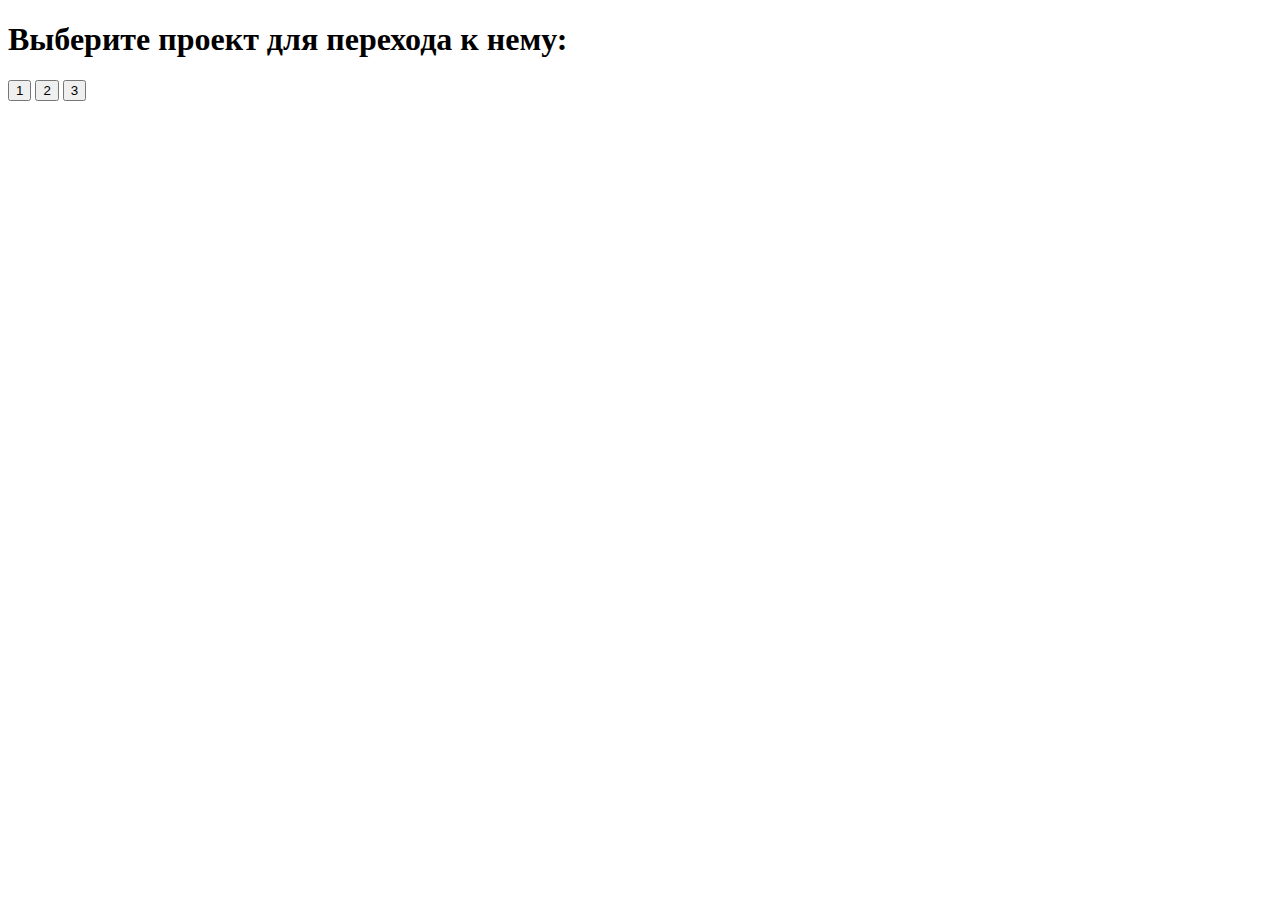
==== index.html @ 12cee839 "Start work" ====
<!DOCTYPE html>
<html lang="en">
<head>
    <meta charset="UTF-8">
    <meta http-equiv="X-UA-Compatible" content="IE=edge">
    <meta name="viewport" content="width=device-width, initial-scale=1.0">
    <title>Start page</title>
</head>
<body>
    <h1> Выберите проект для перехода к нему: </h1>
    <button>1</button>
    <button>2</button>
    <button>3</button>
</body>
</html>
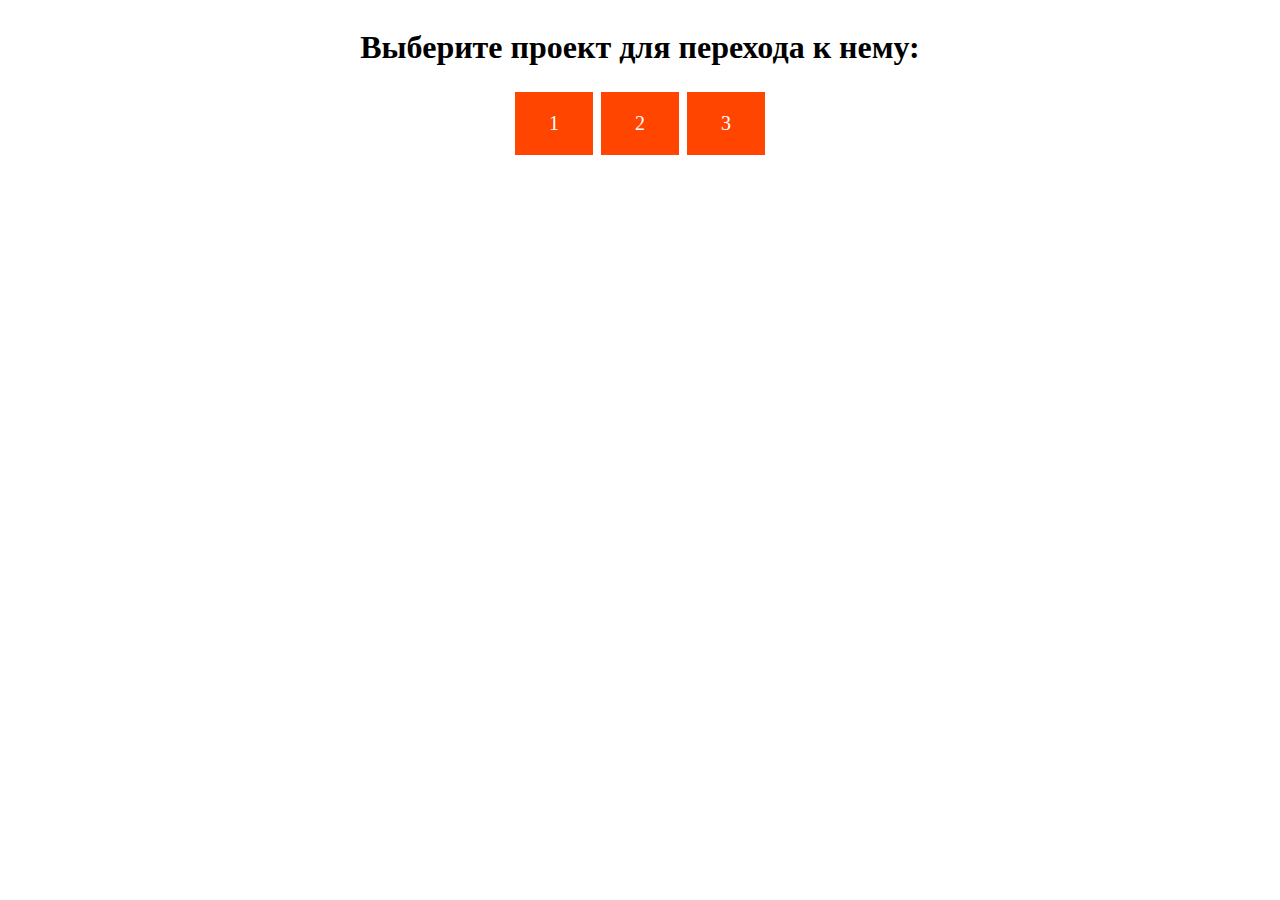
==== commit 0c775da5: "Stable version" ====
--- a/index.html
+++ b/index.html
@@ -3,13 +3,16 @@
 <head>
     <meta charset="UTF-8">
     <meta http-equiv="X-UA-Compatible" content="IE=edge">
+    <link rel="stylesheet" href="style.css">
     <meta name="viewport" content="width=device-width, initial-scale=1.0">
     <title>Start page</title>
 </head>
 <body>
     <h1> Выберите проект для перехода к нему: </h1>
-    <button>1</button>
-    <button>2</button>
-    <button>3</button>
+    <div>
+        <a href="01-cards-sources/index.html" class="button">1</a>
+        <a href="01-cards-sources/index.html" class="button">2</a>
+        <a href="01-cards-sources/index.html" class="button">3</a>
+    </div>
 </body>
 </html>--- a/style.css
+++ b/style.css
@@ -0,0 +1,19 @@
+.button {
+    background-color: #FF4500;
+    border: none;
+    color: white;
+    padding: 20px 34px;
+    text-align: center;
+    text-decoration: none;
+    display: inline-block;
+    font-size: 20px;
+    margin: 4px 2px;
+    cursor: pointer;
+    }
+
+body{
+    display: flex;
+    flex-direction: column;
+    justify-content: center;
+    align-items: center;
+}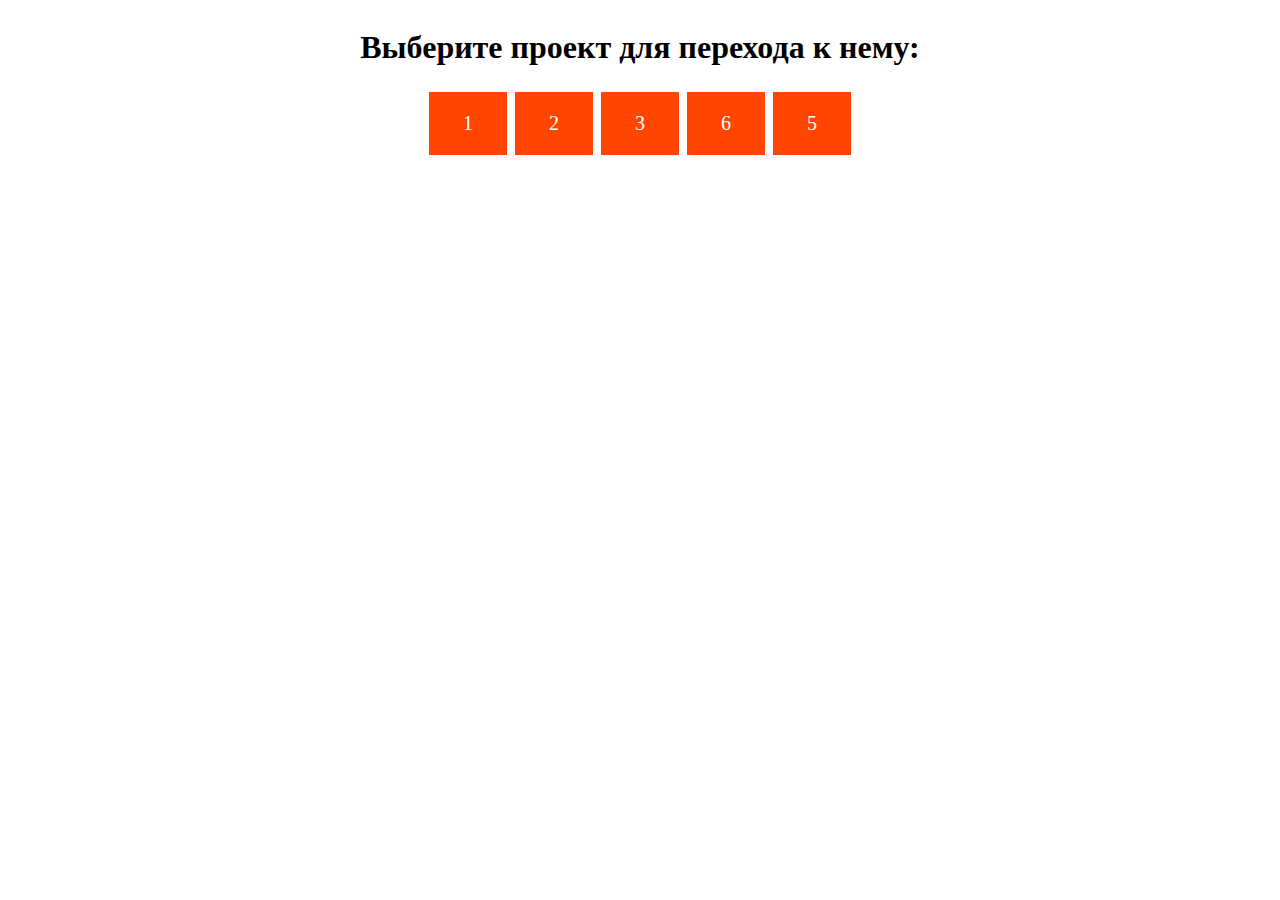
==== commit 681e50cb: "5 task and main page" ====
--- a/index.html
+++ b/index.html
@@ -11,8 +11,11 @@
     <h1> Выберите проект для перехода к нему: </h1>
     <div>
         <a href="01-cards-sources/index.html" class="button">1</a>
-        <a href="01-cards-sources/index.html" class="button">2</a>
-        <a href="01-cards-sources/index.html" class="button">3</a>
+        <a href="02-drag-and-drop/index.html" class="button">2</a>
+        <a href="03-slider/index.html" class="button">3</a>
+        <a href="04-board/index.html" class="button">6</a>
+        <a href="05-game/index.html" class="button">5</a>
+
     </div>
 </body>
 </html>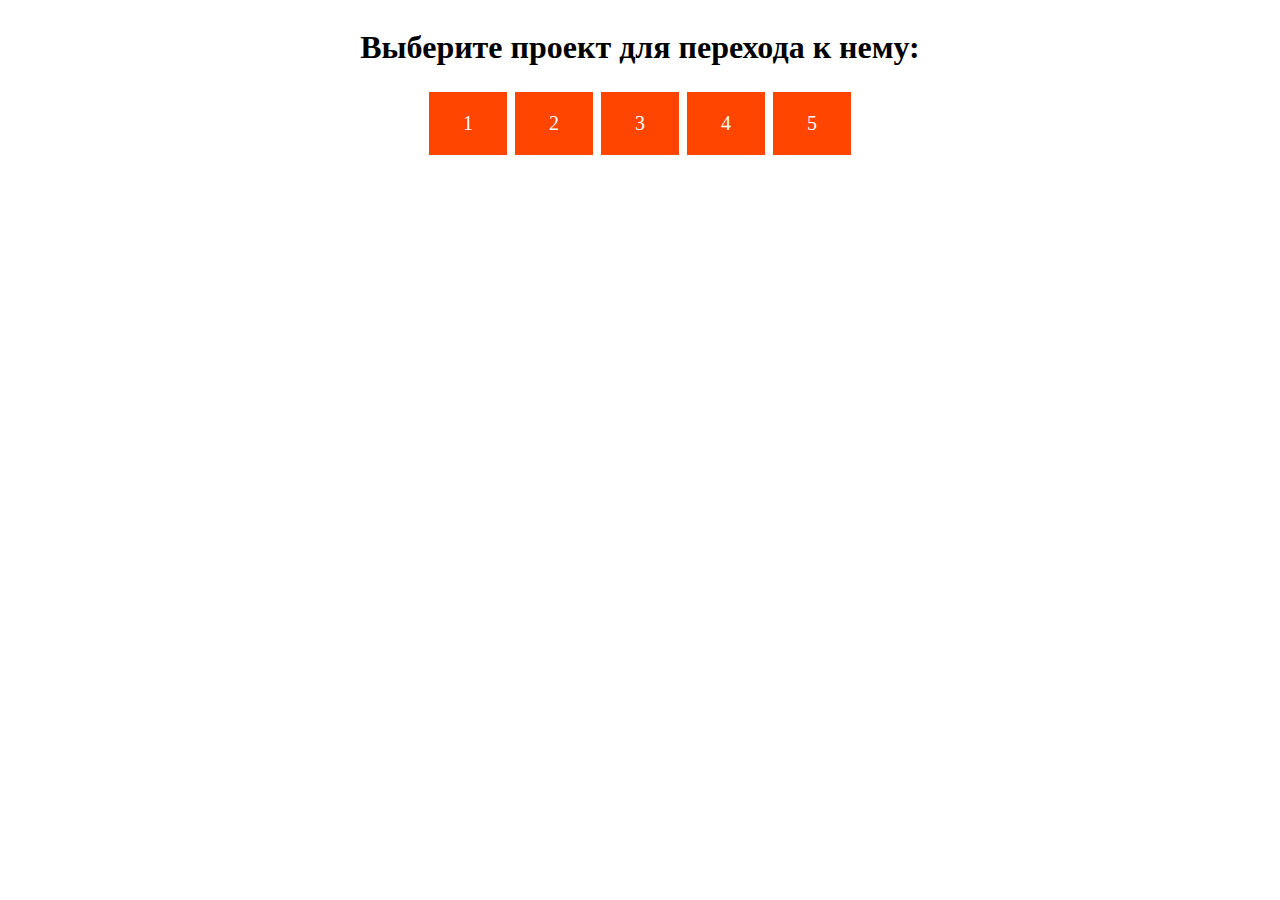
==== commit 4ff5d8b3: "fix 5 task and update main" ====
--- a/index.html
+++ b/index.html
@@ -1,5 +1,6 @@
 <!DOCTYPE html>
 <html lang="en">
+
 <head>
     <meta charset="UTF-8">
     <meta http-equiv="X-UA-Compatible" content="IE=edge">
@@ -7,15 +8,17 @@
     <meta name="viewport" content="width=device-width, initial-scale=1.0">
     <title>Start page</title>
 </head>
+
 <body>
     <h1> Выберите проект для перехода к нему: </h1>
     <div>
         <a href="01-cards-sources/index.html" class="button">1</a>
         <a href="02-drag-and-drop/index.html" class="button">2</a>
         <a href="03-slider/index.html" class="button">3</a>
-        <a href="04-board/index.html" class="button">6</a>
+        <a href="04-board/index.html" class="button">4</a>
         <a href="05-game/index.html" class="button">5</a>
 
     </div>
 </body>
+
 </html>